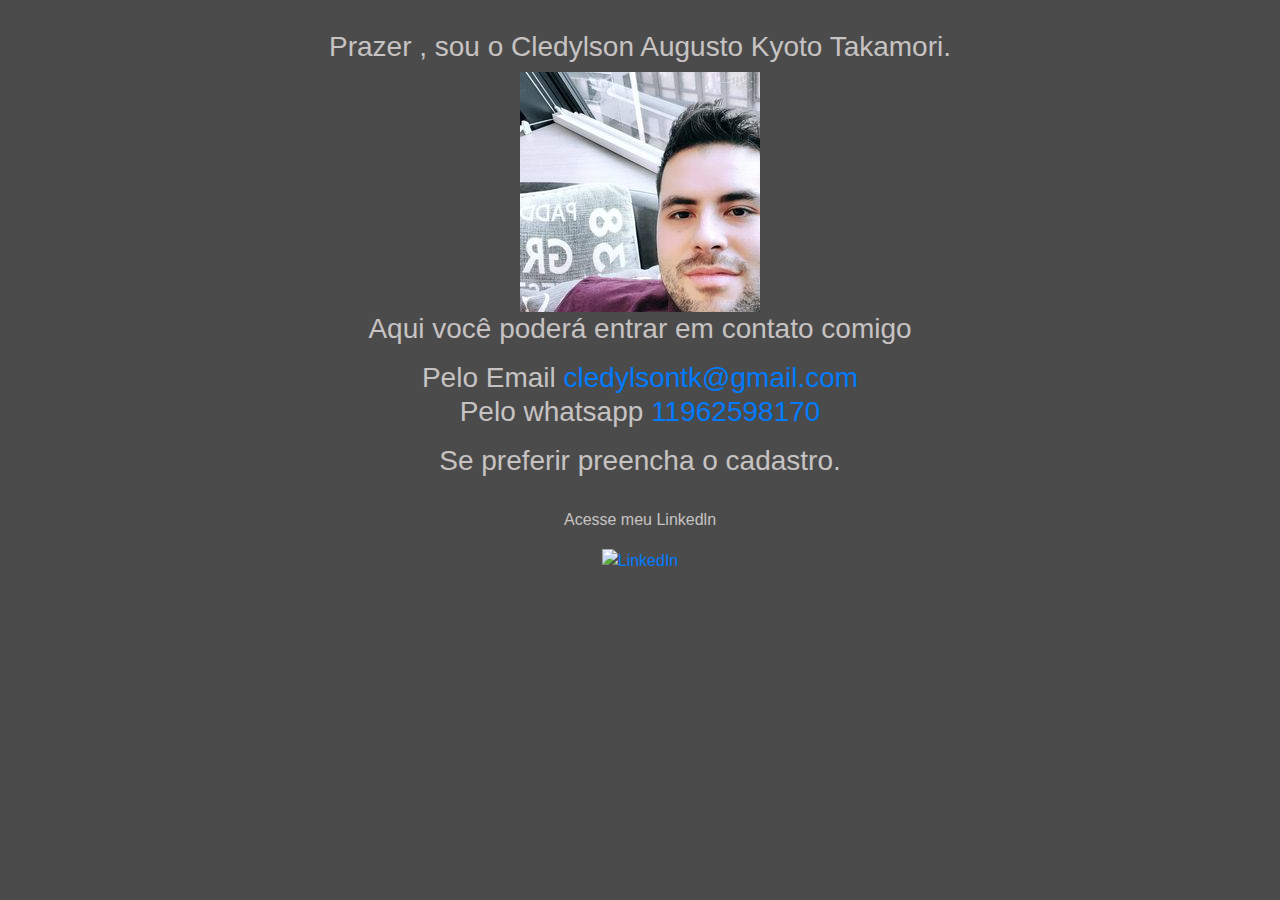
==== contato.html @ e52c39d5 "Create contato.html" ====
<!DOCTYPE html>
<html>
<head>
	<title>contato </title>
    <meta charset="UTF-8">
    <meta http-equiv="X-UA-Compatible" content="IE=edge">
    <meta name="viewport" content="width=device-width, initial-scale=1.0">
    <link rel="stylesheet" href="https://maxcdn.bootstrapcdn.com/bootstrap/4.0.0/css/bootstrap.min.css"
        integrity="sha384-Gn5384xqQ1aoWXA+058RXPxPg6fy4IWvTNh0E263XmFcJlSAwiGgFAW/dAiS6JXm" crossorigin="anonymous">
    <link href="https://fonts.googleapis.com/css?family=Open+Sans|Raleway:200,400,600" rel="stylesheet">
    <link rel="stylesheet" href="./style.css">
</head>
<body>
	<div class="text-front-cover"style="text-align:center">
		<h3>Prazer , sou o Cledylson Augusto Kyoto Takamori.</h3>

        <img src="./icones/perfil.jpg"></img>
        <h3> 
            <p>Aqui você poderá entrar em contato comigo </p> </h3>
      
        </head>
        <body>
            <h3>Pelo Email <a href="mailto:cledylsontk@gmail.com" class="link">cledylsontk@gmail.com </a> 
                <p>Pelo whatsapp <a href="https://api.whatsapp.com/send?phone=5511962598170">11962598170</a></p>
                <p>Se preferir preencha o cadastro.</p></h3></body></div>
                
            
   
<div class="text-front-cover" style="text-align: center;">
  <p>Acesse meu Linkedln</p>
    <a href="https://www.linkedin.com/in/cledylson-takamori-75780241/">
    <img src="https://cdn-icons-png.flaticon.com/512/174/174857.png" alt="LinkedIn" style="width: 150px; height: 150px; display; block; margin: 0 auto;">
  </a>
</div>
</body>
</html>
---- style.css ----
*{
    margin: 0;
    padding: 0;
    box-sizing: border-box;
}
body{
    background: #000000b4;
    font-family: Inter, Helvetica, Arial, sans-serif;
}
.underline-nav:hover{
    background-image: linear-gradient(45deg, #0079EB, #13E6DD);
    border-radius: 3px;
}
.nav{
    column-gap: 80px;
}
/* capa */
.front-cover{
    color: white;
    width: 100%;
    display: flex;
    justify-content: center;
    align-items: center;
    flex-wrap: wrap-reverse;
}
.name{
    font-size: 70px;
    font-family: Inter, Helvetica, Arial, sans-serif;
    font-weight: 500;
}
.charge{
    font-family:Inter, Helvetica, Arial, sans-serif; 
}
.text-front-cover{
    margin-top: 30px;
    color: rgb(199, 195, 195);
}
.button{
    background: linear-gradient(45deg,#0079EB, #13E6DD);
    margin-right: 40px;
    margin-top: 80px;
    width: 180px;
    height: 50px;
    border-radius: 30px;
    border: none;
    font-weight: 600;
}
.link-dev:hover{
    text-decoration: none;
    color: white;
}
.img-front-cover{
    width: 500px;
}
.gradient-text{
    background-image: linear-gradient(45deg,#0079EB, #13E6DD);
    background-clip: text;
    -webkit-background-clip: text;
    color: transparent;
}
@media screen and (max-width: 1251px){
    .img-front-cover{
        width: 70%;
    }
    .charge{
        text-align: center;
    }   
    .text-front-cover{
        text-align: center;
    }
}
@media screen and (max-width: 800px){
    .name{
        text-align: center;
        font-size: 50px;
        font-weight: 500;
    }
    .change{
        text-align: center;
        font-size: 18px;
    }
}
@media screen and (max-width: 600px){
    .name{
        font-size: 40px;
    }
    .change{
        font-size: 18px;
    }
    .text-front-cover{
        font-size: 15px;
    }
    .button{
        margin-left: 10px;
    }
}
/* text-icons */
.text-icons{
    display: flex;
    justify-content: space-evenly;
    flex-wrap: wrap;
    background: rgb(8, 8, 8);
    text-align: center;
    padding: 90px;
    margin-top: 100px;
    color: rgb(199, 195, 195);
    width: 100%;
}
.icons{
    width: 80px;
}
.astro{
    width: 80px;
    height: 75px;
}
/* about */
#about{
    margin-top: 50px;
    display: flex;
    justify-content: space-evenly;
    flex-wrap: wrap;
    margin-left: 5%;
    cursor: pointer;
}
.about-description{
    width: 450px;
    text-align: center;
    color: rgb(199, 195, 195);
}
.title-about{
    margin-bottom: 30px;
    font-weight: 600;
}
#skills-container{
    display: grid;
    grid-template-areas: "a1 a1 a1 a1 a1 a1"
                         "a2 a2 a3 a3 a4 a4"
                         "a5 a5 a6 a6 a7 a7"
                         "a8 a8 a9 a9 a10 a10";
    gap: 20px;
}
.title-skill{
    grid-area: a1;
    text-align: center;
    font-weight: 600;
}
.tec1{
    grid-area: a2;
}
.tec2{
    grid-area: a3;
}
.tec3{
    grid-area: a4;
}
.tec4{
    grid-area: a5;
}
.tec5{
    grid-area: a6;
}
.tec6{
    grid-area: a7;
}
.tec7{
    grid-area: a8;
}
.tec8{
    grid-area: a9;
}
.tec9{
    grid-area: a10;
}
/* projects */
#project{
    margin-top: 50px;
    display: flex;
    flex-direction: column;
    justify-content: center;
    color: white;
}
.project-content{
    margin: auto;
    text-align: center;   
}
.title-project{
    font-weight: 600;
}
.project-img{
    width: 300px;
    height: 200px;
    border-radius: 20px;
    margin: 50px;
}
.full-projects{
    margin-left: 50%;
    transform: translateX(-50%);
    margin-top: 10px;
}
@media screen and (max-width: 700px){
    .title-project{
        font-size: 25px;
        text-align: center;
    }
}
/* formulario */
.form-container{
    margin-top: 50px;
    display: flex;
    justify-content: center;
    column-gap: 200px;
    flex-wrap: wrap;
    color: white;
}
.title-form{
    font-weight: 600;
}
.img-form{
    width: 500px;
    margin-left: 5%;
}
form{
    background: rgb(20,20,20);
    display: flex;
    flex-direction: column;
    row-gap: 0px;
    padding: 40px;
    border-radius: 20px;
    margin-left: 8%;
}
label{
    color: rgb(65, 63, 63);
}
input{
    width: 600px;
    background: rgb(20,20,20);
    border: none;
    border-bottom: 3px solid rgb(65, 63, 63);
    margin-bottom: 50px;
}
.submit{
    color: black;
    margin-top: 0;
}
hr{
    border-color: grey;
    margin-top: 150px;
}
@media screen and (max-width: 1530px){
    .img-form{
        margin-bottom: 50px;
    }
}
@media screen and (max-width: 700px){
    .title-form{
        font-size: 25px;
        margin-left: 10%;
    }
    .img-form{
        width: 400px;
        margin-bottom: 50px;
    }
    input{
        width: 300px;
    }
}
/* footer */
#footer{
    padding: 100px;
}
.title-footer{
    font-weight: 600;
}
.footer-description{
    color: rgb(199, 195, 195);
}
.img-footer{
    width: 50px;
    margin-right: 30px;
}




/* Pagina portfolio */
.arrow-back{
    width: 100px;
    padding: 20px;
}
.card{
    width: 450px;
    background-color: gray;
    border: none;
    border-radius: 10px;
}
.links{

    text-align: center;
    padding-bottom: 10px;
}
.git{
    border-radius: 50%;
}
.techs{
    width: 40px;
    height: 40px;
    margin-bottom: -20px;
    padding-left: 10px;
}
.use-techs{
    display: flex;
    text-align: center;
    margin-bottom: -30px;
    margin-left: 15px;
}
.title-card{
    margin: auto;
    padding: 15px;
}
.text-techs{
    margin-left: 15px;
}
.main{
    display: flex;
    justify-content: center;
    gap: 20px;
    flex-wrap: wrap;
}
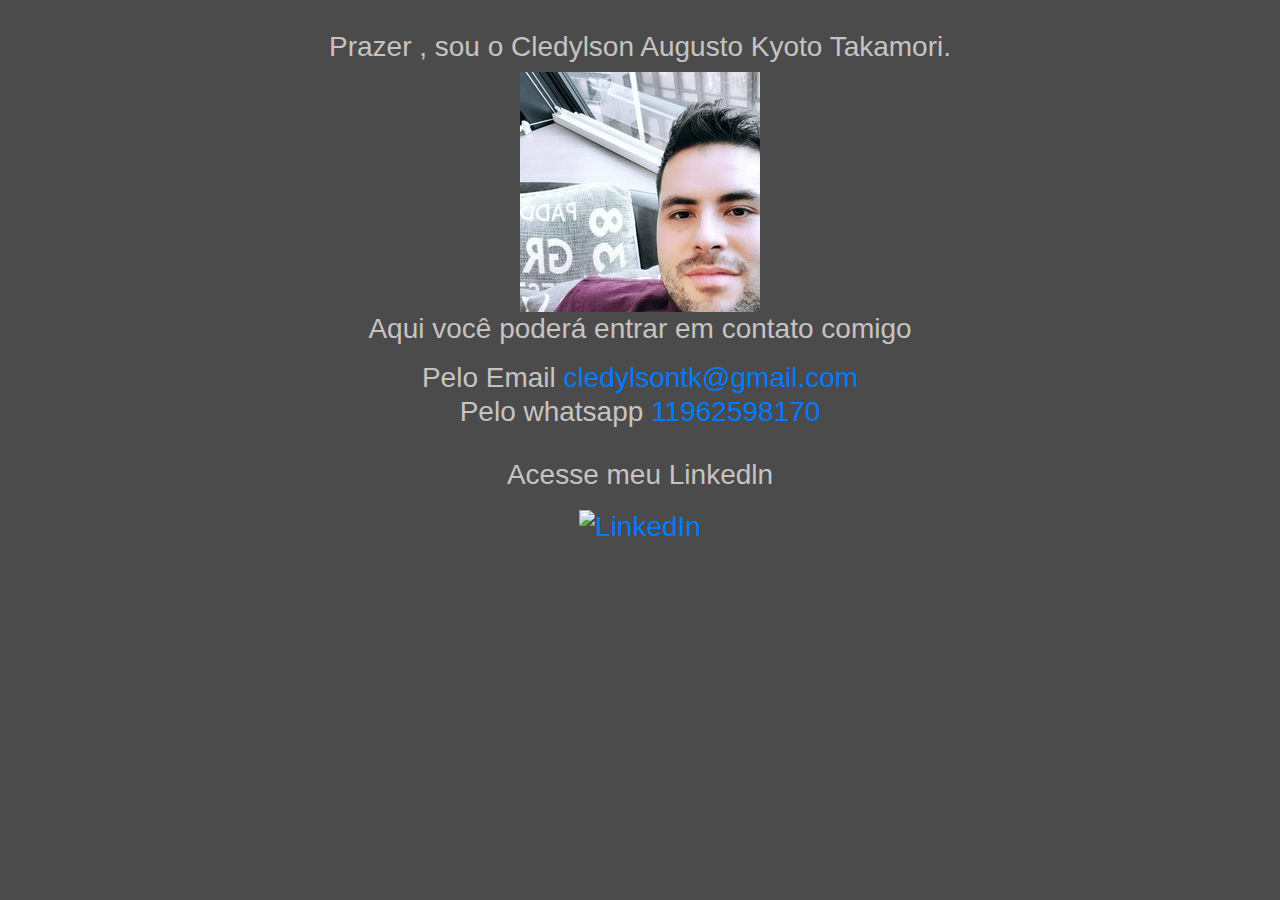
==== commit 238830a2: "Update contato.html" ====
--- a/contato.html
+++ b/contato.html
@@ -22,7 +22,7 @@
         <body>
             <h3>Pelo Email <a href="mailto:cledylsontk@gmail.com" class="link">cledylsontk@gmail.com </a> 
                 <p>Pelo whatsapp <a href="https://api.whatsapp.com/send?phone=5511962598170">11962598170</a></p>
-                <p>Se preferir preencha o cadastro.</p></h3></body></div>
+               
                 
             
    
